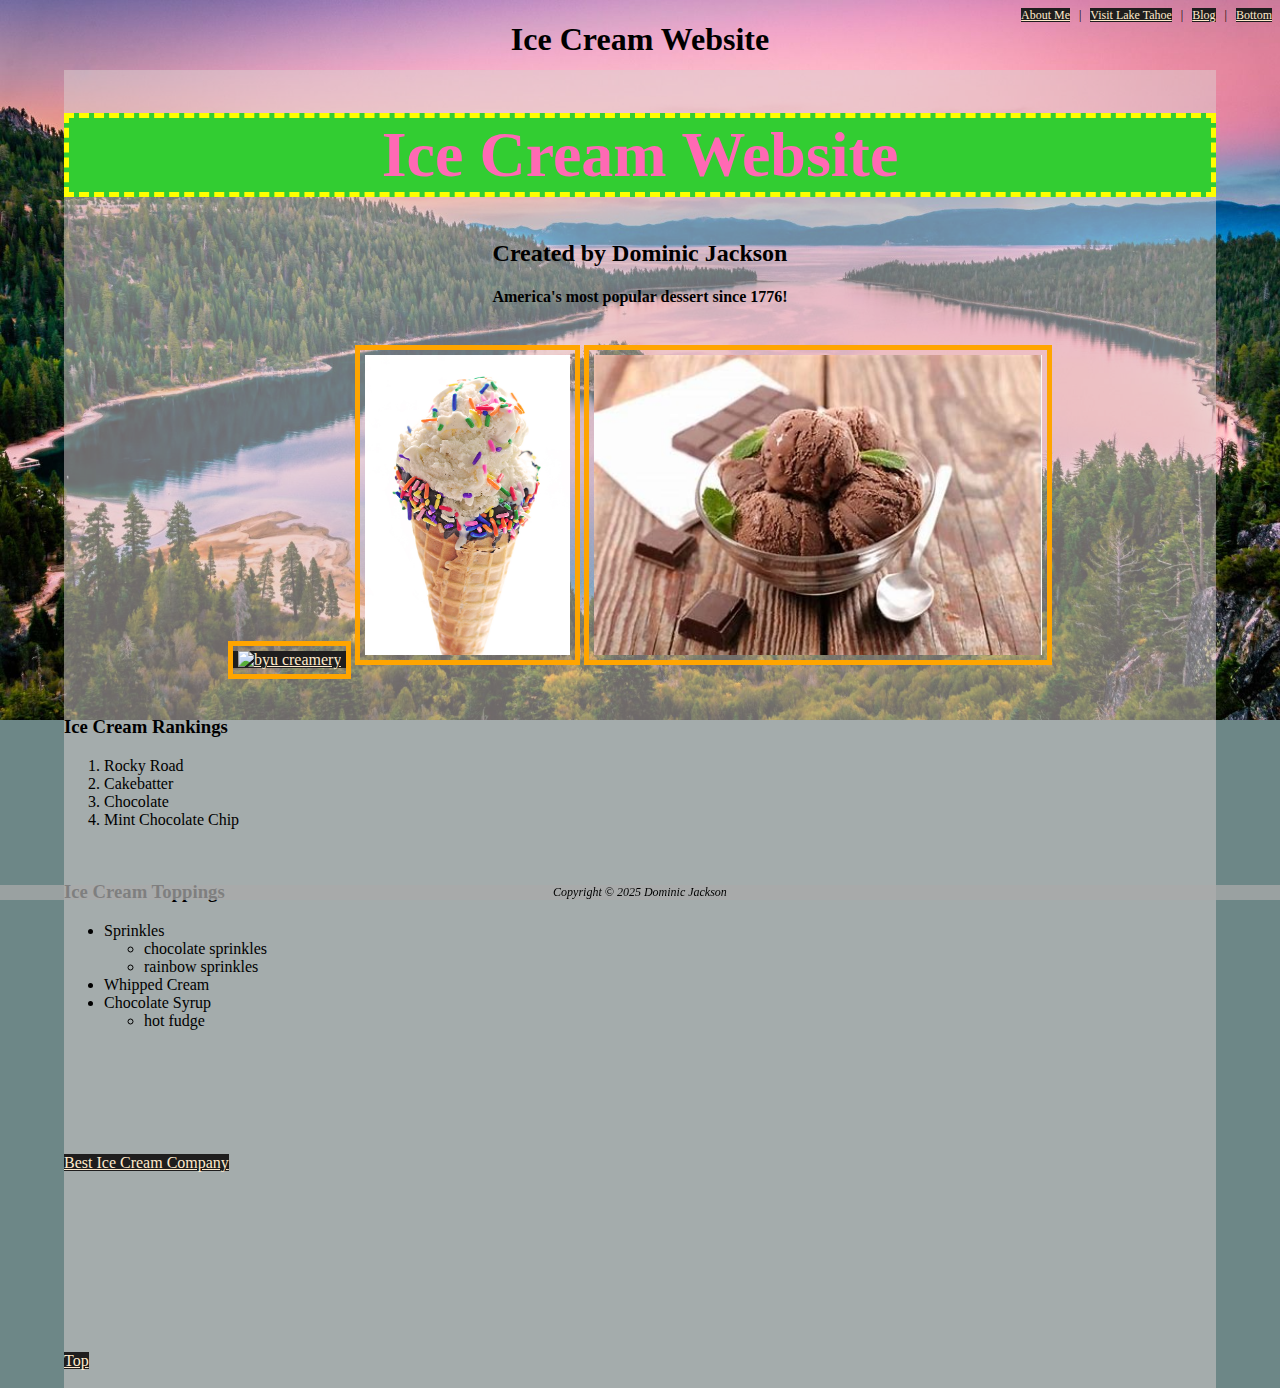
==== scratch/html/index.html @ 6a81f453 "Add files via upload" ====
<!DOCTYPE html>
<html lang="en">
<head>
    <meta charset="UTF-8">
    <meta name="viewport" content="width=device-width, initial-scale=1.0">
    <title>Ice Cream</title>
    <link rel="stylesheet" href="../css/styles.css">
    <link rel="stylesheet" href="../css/divstyles.css">
</head>

<body>
    <div class="common nav">
    <a href="resume.html">About Me</a> &nbsp; | &nbsp;
    <a href="https://visitlaketahoe.com/" target="_blank">Visit Lake Tahoe</a> &nbsp; | &nbsp;
    <a href="../../index.html">Blog</a> &nbsp; | &nbsp;
    <a href="#bottom">Bottom</a>
</div>
<div class="common header">
    <h1>Ice Cream Website</h1>
</div>
<div class="common content">
    <!-- By Dominic Jackson, Ice Cream Website, IS 201 --> 
    <h1 class="rizz">Ice Cream Website</h1>
    <h2>Created by Dominic Jackson</h2>
    <h4>America's most popular dessert since 1776!</h4>
    <br>

    <!-- this is fine, but your not supposed to do this; the proper way is more complex and uses CSS-->
    <center>
        <a href="https://www.instagram.com/byucreamery/" target="_blank"><img src="https://images.seeklogo.com/logo-png/49/1/byu-creamery-logo-png_seeklogo-497615.png" alt="byu creamery"></a>
    <img src="../img/ice cream cone.jpg" alt="image of ice cream cone">
    <img src="../img/bowl of ice cream.jpg" alt="image of bowl of ice cream">
    </center>
    <br>
    <h3>Ice Cream Rankings  </h3>
    <ol>
        <li>Rocky Road</li>
        <li>Cakebatter</li>
        <li>Chocolate</li>
    <li>Mint Chocolate Chip</li>
    </ol>
    <br>
    <h3>Ice Cream Toppings</h3>
    <ul>
        <li>Sprinkles</li>
            <ul>
                <li>chocolate sprinkles</li>
                <li>rainbow sprinkles</li>
            </ul>
        <li>Whipped Cream</li>
        <li>Chocolate Syrup</li>
            <ul>
                <li>hot fudge</li>
            </ul>
    </ul>
    <br><br><br><br><br><br>
    <!-- link to a different website: href is link to URL, target"_blank" opens in new tab, "best Ice Cream Company" is the text that appears on the link -->
    <a id="bottom" href="https://www.coldstonecreamery.com/" target="_blank ">Best Ice Cream Company</a>
    <br><br><br><br><br><br><br><br><br><br><br>
    <a href="#">Top</a>
    <br><br>
</div>
<div class="common footer">
    Copyright &copy; 2025 Dominic Jackson
</div>
</body>
</html>
---- scratch/css/styles.css ----
body{
    font-family:Cambria, Cochin, Georgia, Times, 'Times New Roman', serif;
    background-color:  rgb(109, 135, 135);
    color:blanchedalmond;
    background-image: url(../../assets/img/home-bg.jpg);
    background-repeat: no-repeat;
    background-size: cover;
    color: black;
}
a{
    color:blanchedalmond;
    background-color: rgb(31, 30, 30);
}
h1, h2, h4{
    text-align: center;
}
img{
    border: 5px solid orange;
    padding: 5px;
    height: 300px;
    /* margin: auto;
    display: block; */
}
.rizz{
    font-family: chiller;
    color: hotpink;
    border: 5px dashed yellow;
    font-size: 400%;
    font-weight: bolder;
    background-color: limegreen;
}
.rizz:hover{
    font-size: 450%;
    color: red;
    border: 5px solid cyan;
}
li{
    width:fit-content;
}
li:hover{
    text-decoration: underline;
    background-color: rgb(31, 31, 31);
}
---- scratch/css/divstyles.css ----
.common{
    /* border: 2px solid white; */
    position: absolute;
}
.nav{
    position: relative;
    float: right;
    font-size: 75%;
}
.footer{
    position: fixed;
    bottom: 0px;
    left: 0px;
    right: 0px;
    font-size: 75%;
    font-style: italic;
    text-align: center;
    background-color: rgba(169, 169, 169, 0.75);
}
.header{
    top: 0px;
    left:0px;
    right: 0px;
    text-align: center;
    z-index: -1;
}
.content{
    top: 70px;
    left: 5%;
    right: 5%;
    background-color: rgba(219, 209, 209, 0.5);
}
.bold{
    font-weight: bold;
}
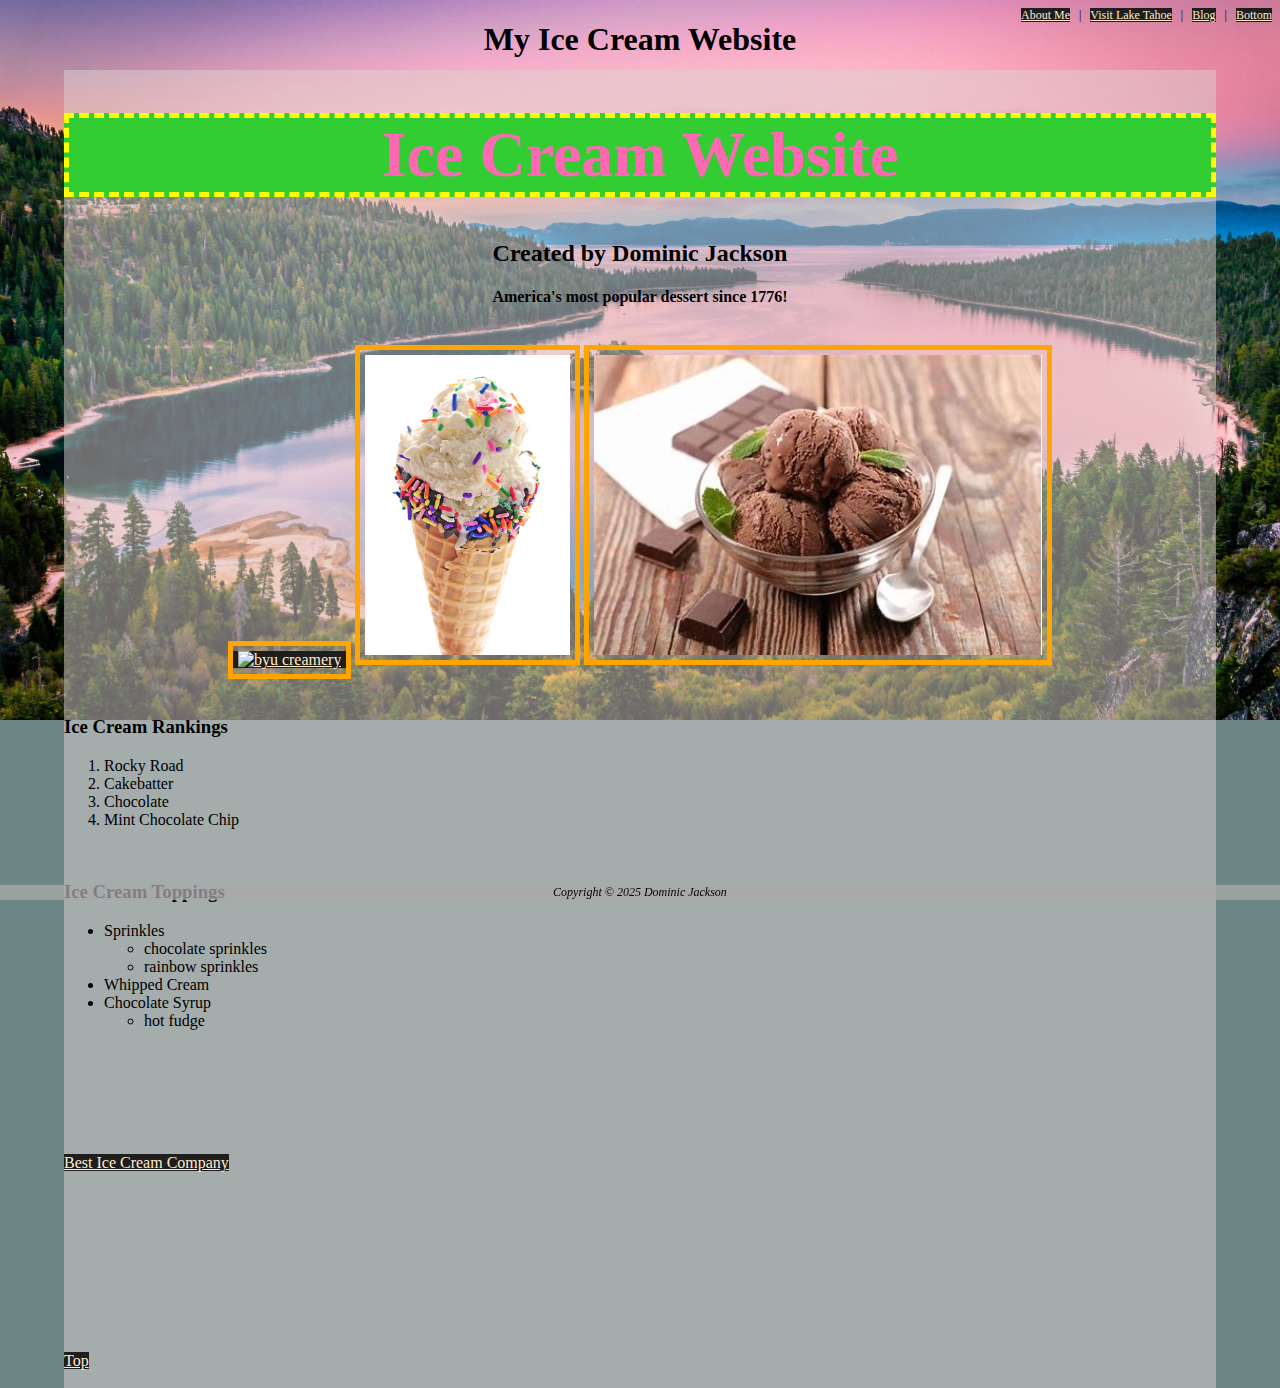
==== commit bd9fc6f1: "Add files via upload" ====
--- a/scratch/html/index.html
+++ b/scratch/html/index.html
@@ -16,7 +16,7 @@
     <a href="#bottom">Bottom</a>
 </div>
 <div class="common header">
-    <h1>Ice Cream Website</h1>
+    <h1>My Ice Cream Website</h1>
 </div>
 <div class="common content">
     <!-- By Dominic Jackson, Ice Cream Website, IS 201 --> 
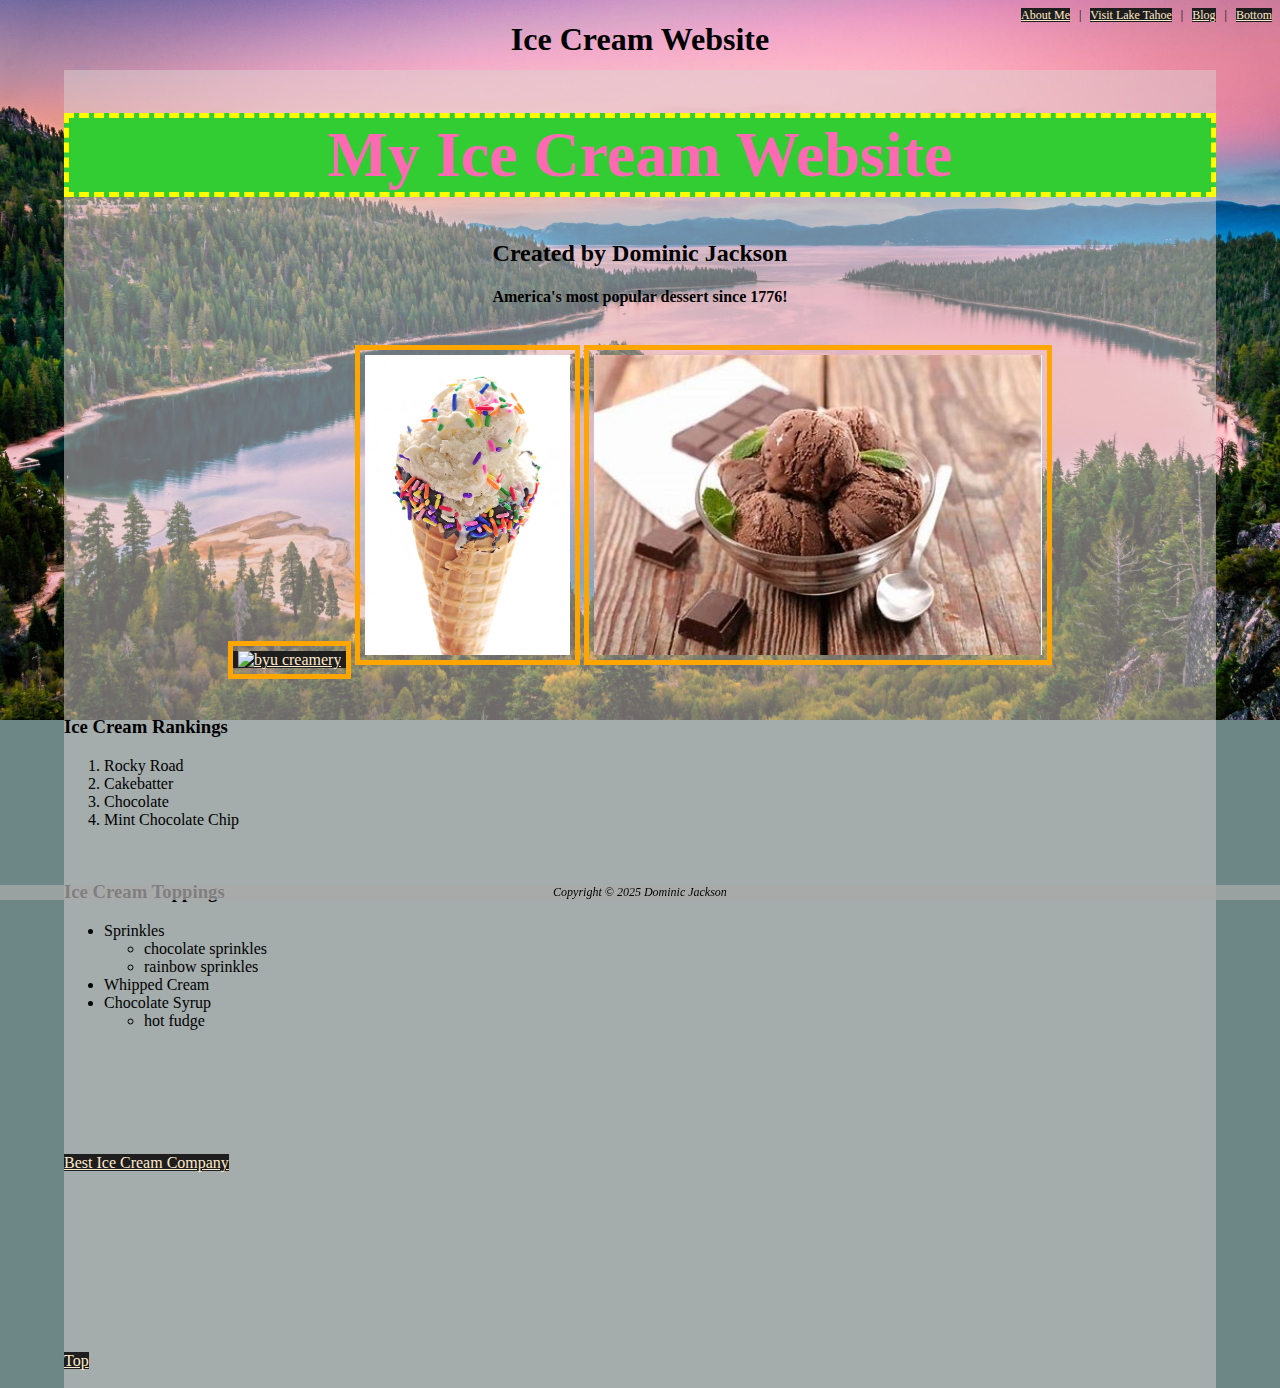
==== commit 0b3daa97: "Add files via upload" ====
--- a/scratch/html/index.html
+++ b/scratch/html/index.html
@@ -16,11 +16,11 @@
     <a href="#bottom">Bottom</a>
 </div>
 <div class="common header">
-    <h1>My Ice Cream Website</h1>
+    <h1>Ice Cream Website</h1>
 </div>
 <div class="common content">
     <!-- By Dominic Jackson, Ice Cream Website, IS 201 --> 
-    <h1 class="rizz">Ice Cream Website</h1>
+    <h1 class="rizz">My Ice Cream Website</h1>
     <h2>Created by Dominic Jackson</h2>
     <h4>America's most popular dessert since 1776!</h4>
     <br>
